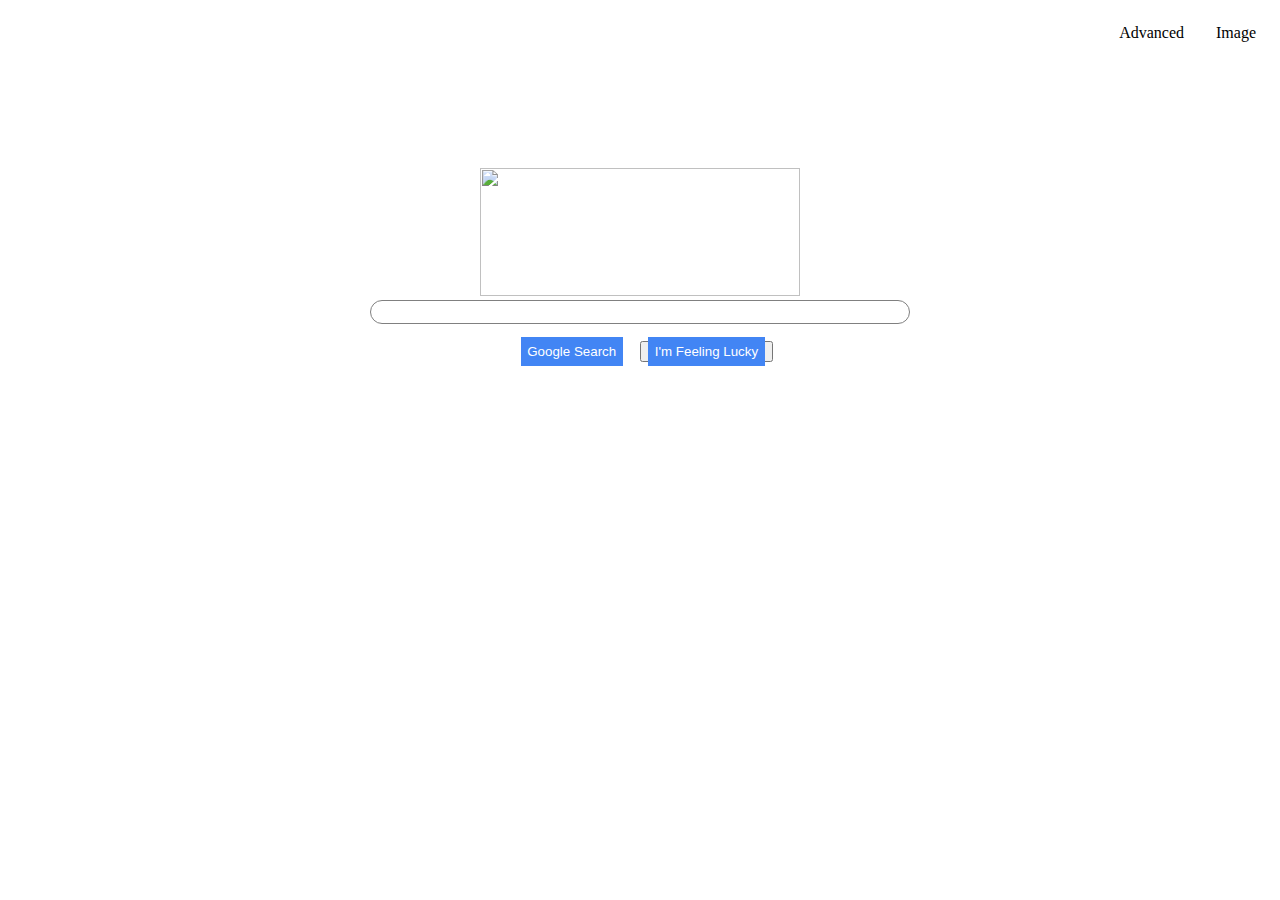
==== googleSearch/index.html @ 80f8b97c "moved to folder" ====
<!DOCTYPE html>
<html lang="en">
    <head>
        <title>Search</title>
        <link rel="stylesheet" href="sum.css">
    </head>
    <body>
        <div class="top">
            <a href="imageSearch.html"> Image</a>
            <a href="advancedSearch.html"> Advanced</a>
        </div>
        <div class="mid">
        <img style="height: 8em ; width: 20em ;"  src=https://upload.wikimedia.org/wikipedia/commons/2/2f/Google_2015_logo.svg>
        <form action="https://google.com/search">
            <input type="text" name="q">
            <div class="inputs">
                <input style="background-color: #4285F4
                ; color: white; border: none; padding: 0.5em;" type="submit" value="Google Search">
                <button><a style="background-color: #4285F4
                    ; color: white; border: none; padding: 0.5em;" href="https://www.google.com/doodles">I'm Feeling Lucky</a></button>
            </div>
        </form>
        </div>
    </body>
</html>
---- googleSearch/sum.css ----
.top{
    display: flex;
    flex-direction: row-reverse;
    height: 10em;
}

a{
    padding: 1em;
    text-decoration: none;
    color: black;
}

.mid{
    justify-content: center;
    text-align: center;
}

form{
    display: flex;
    flex-direction: column;
    justify-content: center; 
    align-items: center;
}
input[type="submit"]{
    flex: none;
    margin: 1em;
}

input[type="text"] {
    width: 40em;
    border-radius: 1em;
    border: 1px solid gray;
    height: 1.5em;
  }

.inputs{
    background-color: white;
    color: aliceblue;
}
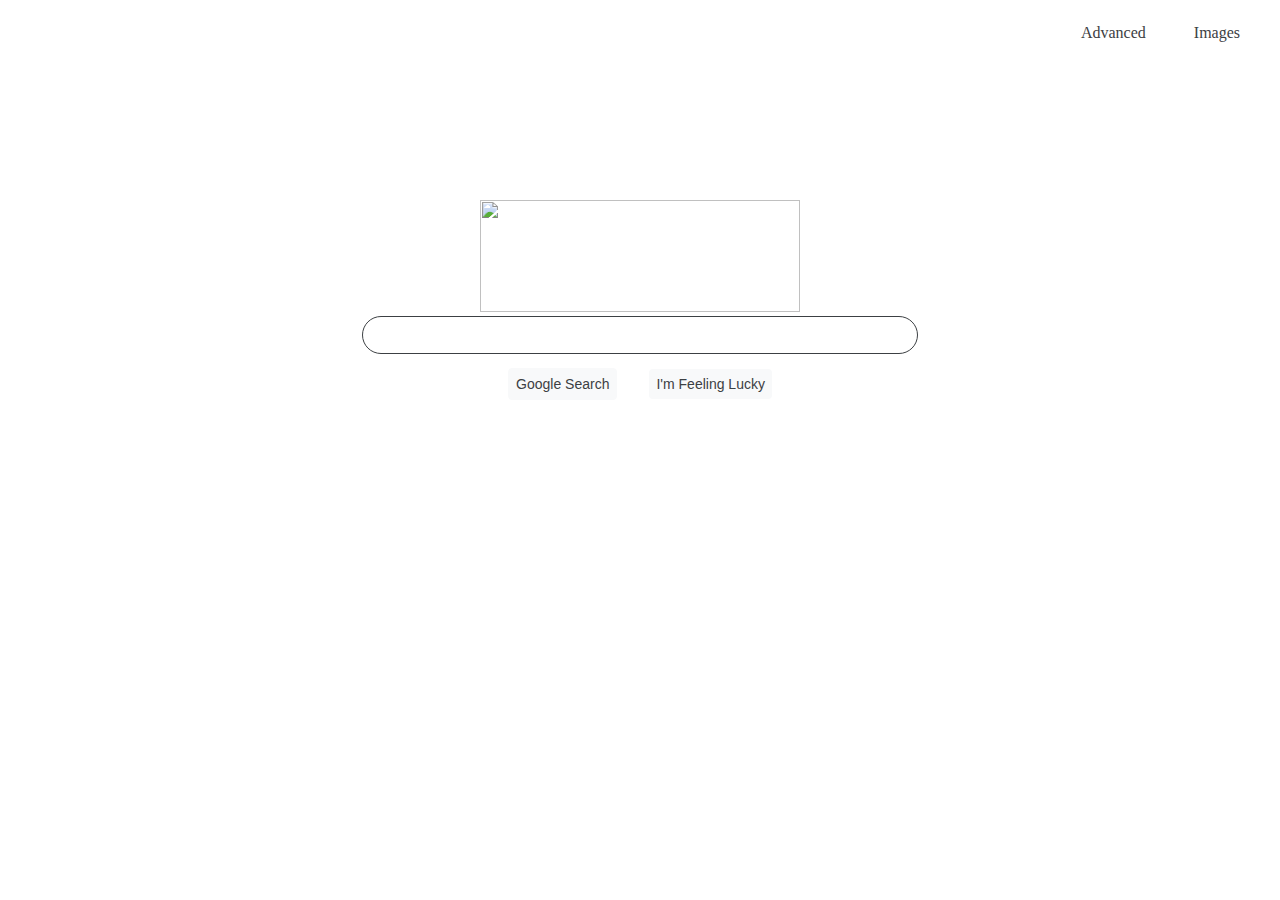
==== commit 0002c93c: "compeleted" ====
--- a/googleSearch/index.html
+++ b/googleSearch/index.html
@@ -6,18 +6,17 @@
     </head>
     <body>
         <div class="top">
-            <a href="imageSearch.html"> Image</a>
+            <a href="imageSearch.html"> Images</a>
             <a href="advancedSearch.html"> Advanced</a>
         </div>
         <div class="mid">
-        <img style="height: 8em ; width: 20em ;"  src=https://upload.wikimedia.org/wikipedia/commons/2/2f/Google_2015_logo.svg>
+        <img style="height:7em ; width:20em ;" src=https://upload.wikimedia.org/wikipedia/commons/2/2f/Google_2015_logo.svg>
         <form action="https://google.com/search">
             <input type="text" name="q">
-            <div class="inputs">
-                <input style="background-color: #4285F4
-                ; color: white; border: none; padding: 0.5em;" type="submit" value="Google Search">
-                <button><a style="background-color: #4285F4
-                    ; color: white; border: none; padding: 0.5em;" href="https://www.google.com/doodles">I'm Feeling Lucky</a></button>
+            <div>
+                <input id="googleSearch" type="submit" value="Google Search">
+                <!--<button><a style= "color: #3c4043 ;"href="https://www.google.com/doodles">I'm Feeling Lucky</a></button>-->
+                <input type="submit" name="btnI" value="I'm Feeling Lucky">
             </div>
         </form>
         </div>
--- a/googleSearch/sum.css
+++ b/googleSearch/sum.css
@@ -1,13 +1,18 @@
 .top{
     display: flex;
     flex-direction: row-reverse;
-    height: 10em;
+    height: 12em;
 }
-
+img{
+    /*padding: 1em;*/
+    margin-top: 0;
+}
 a{
     padding: 1em;
     text-decoration: none;
-    color: black;
+    color: #3c4043;
+    margin-right: 1em;
+    padding: 1em;
 }
 
 .mid{
@@ -21,20 +26,57 @@
     justify-content: center; 
     align-items: center;
 }
+
 input[type="submit"]{
+    background-color: #f8f9fa;
+    border: 1px solid #f8f9fa; 
+    padding: 0.5em;
+    border: 4px;
+    font-size: 14px;
+    color: #3c4043;
+    margin: 1em;
     flex: none;
-    margin: 1em;
+    border-radius: 4px;
 }
 
 input[type="text"] {
     width: 40em;
-    border-radius: 1em;
-    border: 1px solid gray;
-    height: 1.5em;
+    border-radius: 2em;
+    border: 0.5px solid #3c4043;
+    height: 1.2em;
+    padding: 10px;
   }
 
-.inputs{
-    background-color: white;
-    color: aliceblue;
+button{
+    background-color: #f8f9fa;
+    border: 1px solid #f8f9fa; 
+    padding: 0.5em;
+    border: 4px;
+    font-size: 14px;
+    border-radius: 4px;
+}
+#googleSearch{
+    background-color: #f8f9fa;
+    border: 1px solid #f8f9fa; 
+    padding: 0.5em;
+    border-radius: 4px;
+    color: #3c4043;
+    font-size: 14px;
 }
 
+button:hover{
+    border: 0.5px solid grey;
+    box-shadow: grey 1px 1px ;
+}
+#googleSearch:hover{
+    border: 0.5px solid grey;
+    box-shadow: grey 1px 1px ;
+}
+input[type="text"]:hover{
+    border: 1px solid grey;
+    box-shadow: grey 1px 1px ;
+}
+input[type="submit"]:hover{
+    border: 1px solid grey;
+    box-shadow: grey 1px 1px ;
+}